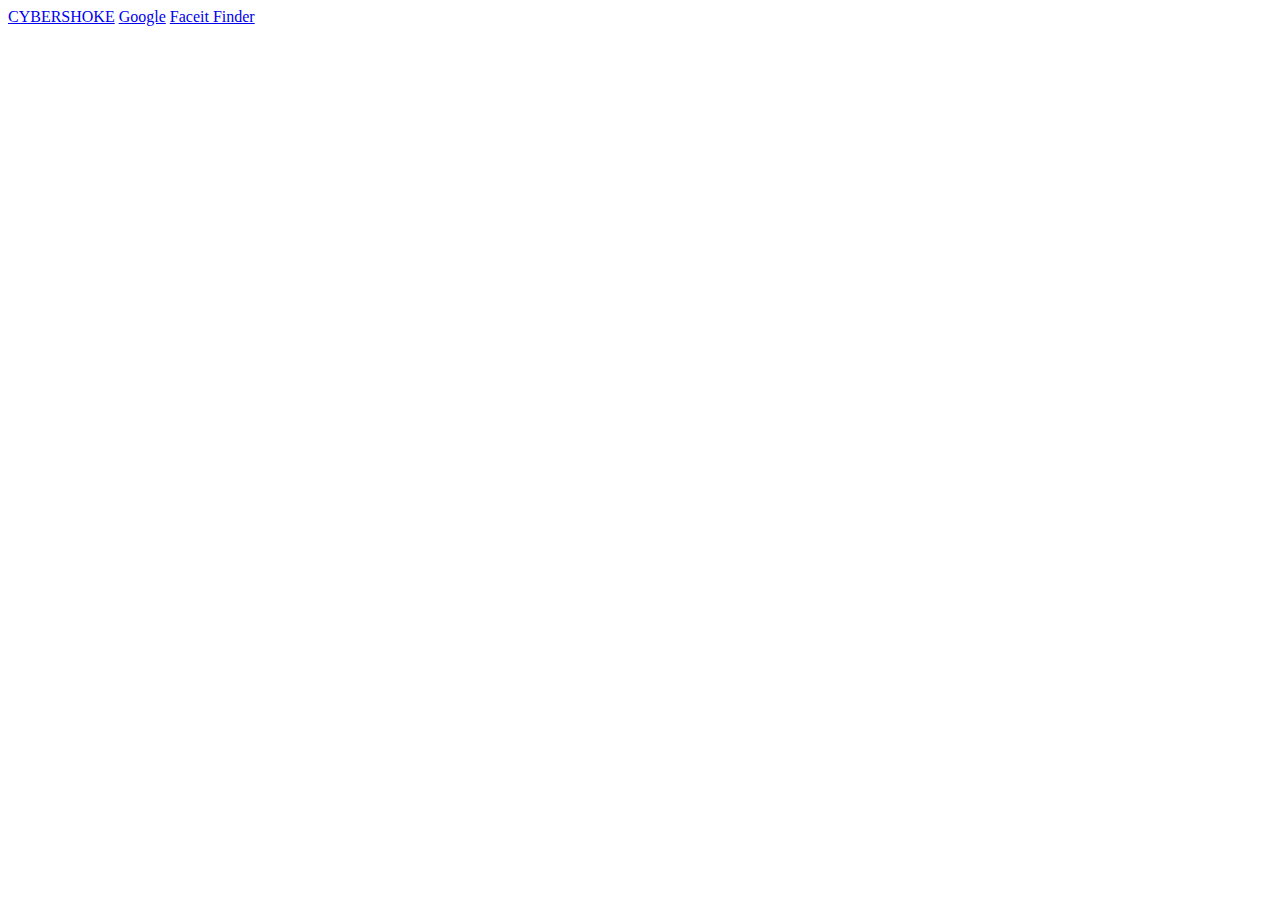
==== asd.html @ 835581dc "Add files via upload" ====
<!DOCTYPE html>
<html lang="en">
<head>
    <meta charset="UTF-8">
    <meta http-equiv="X-UA-Compatible" content="IE=edge">
    <meta name="viewport" content="width=device-width, initial-scale=1.0">
    <title>Document</title>
</head>
<body>
    <a href="https://cybershoke.net/csgo">CYBERSHOKE</a>
    <a href="https://www.google.com/">Google</a>
    <a href="https://faceitfinder.com/">Faceit Finder</a>
</body>
</html>
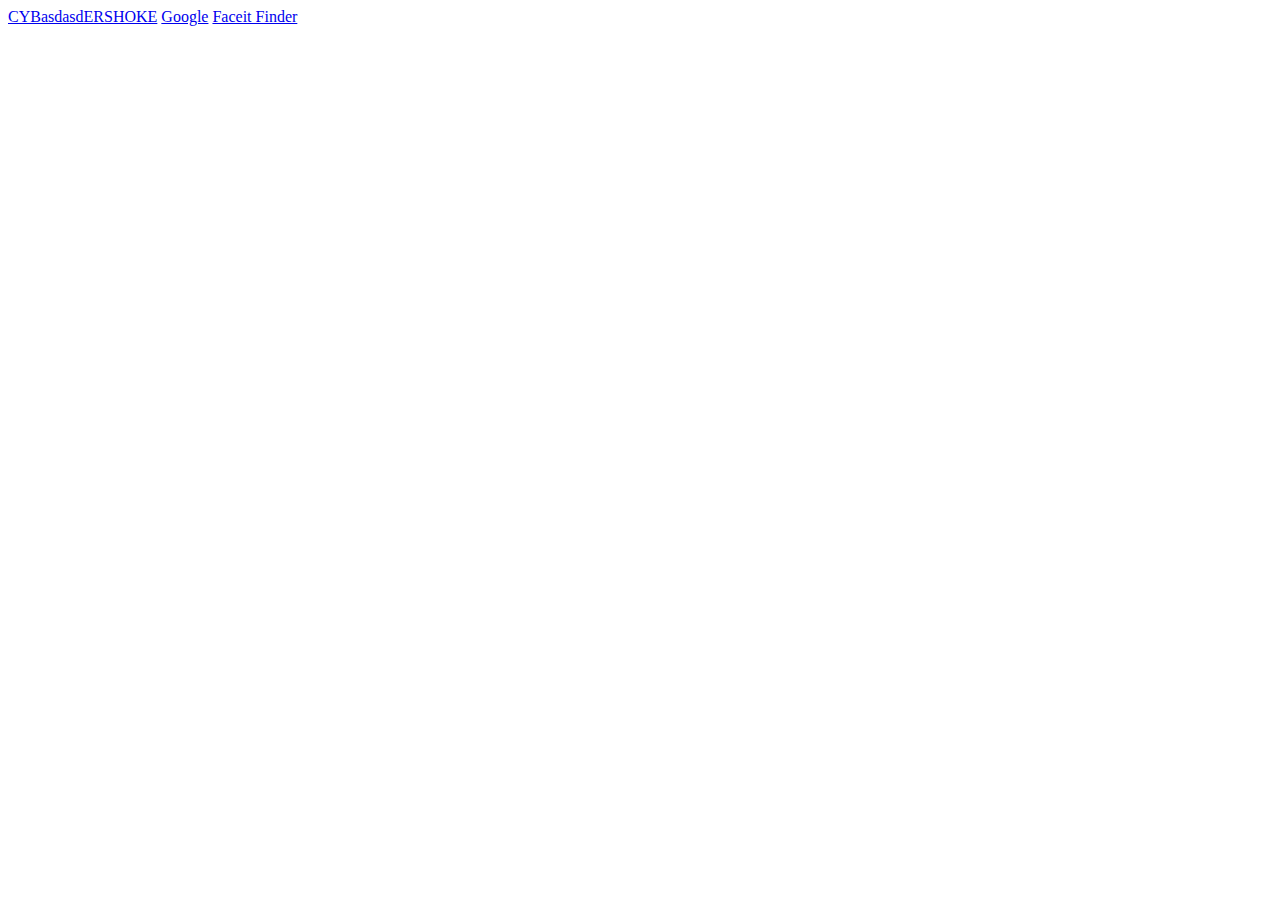
==== commit d7f72e59: "Update asd.html" ====
--- a/asd.html
+++ b/asd.html
@@ -7,8 +7,8 @@
     <title>Document</title>
 </head>
 <body>
-    <a href="https://cybershoke.net/csgo">CYBERSHOKE</a>
+    <a href="https://cybershoke.net/csgo">CYBasdasdERSHOKE</a>
     <a href="https://www.google.com/">Google</a>
     <a href="https://faceitfinder.com/">Faceit Finder</a>
 </body>
-</html>+</html>
